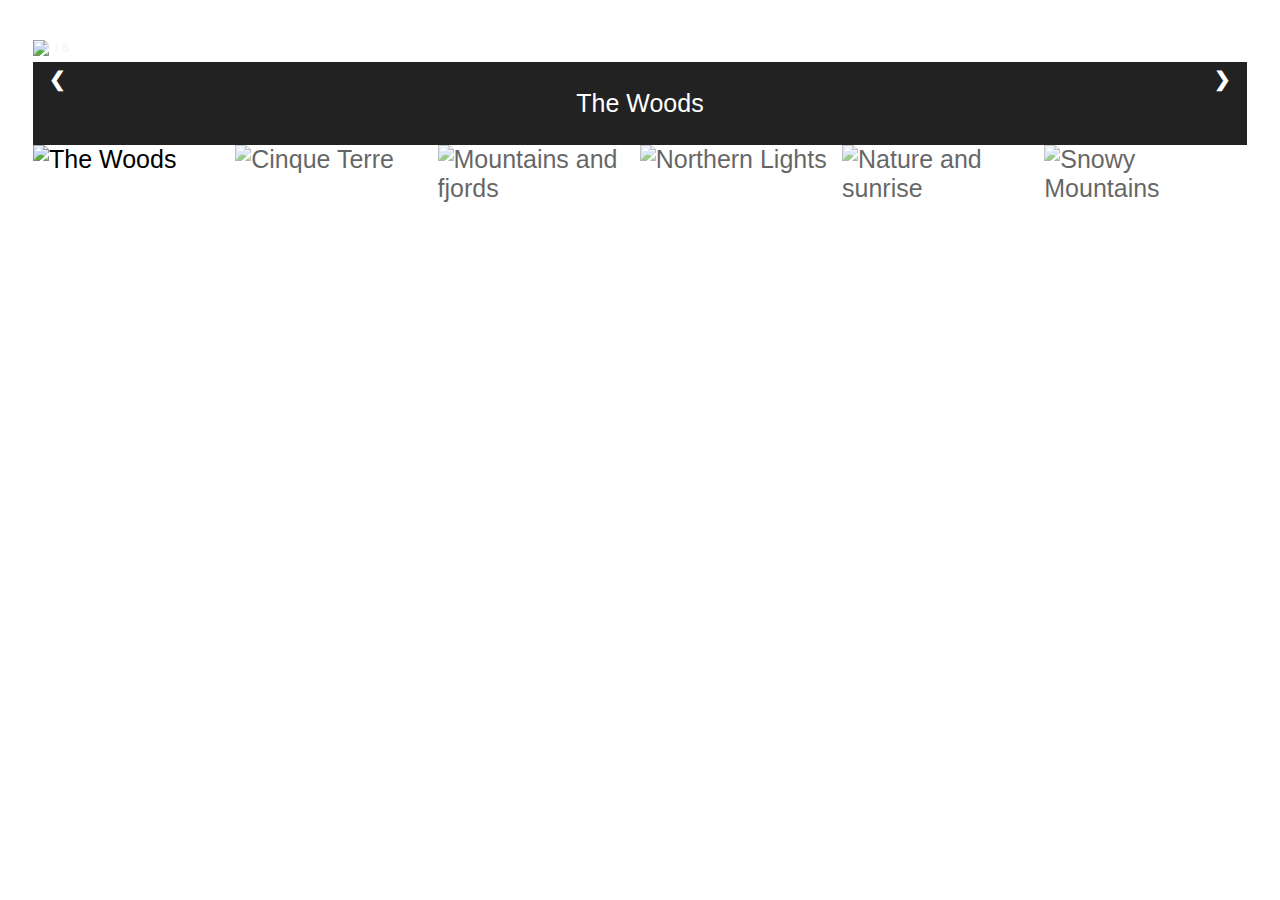
==== main.html @ 2e003981 "it8?" ====
<!DOCTYPE html>
<html >
<head>
	<title>Home Page!</title>
	<link rel="icon" href="img/avatar.png">
	<link rel="stylesheet" type="text/css" href="main.css">
</head>
<body id="dark">

<!-- Container for the image gallery -->
<div class="container">

  <!-- Full-width images with number text -->
  <div class="mySlides">
    <div class="numbertext">1 / 6</div>
      <img src="cm.png" style="width:100%">
  </div>

  <div class="mySlides">
    <div class="numbertext">2 / 6</div>
      <img src="cm.png" style="width:100%">
  </div>

  <div class="mySlides">
    <div class="numbertext">3 / 6</div>
      <img src="cm.png" style="width:100%">
  </div>

  <div class="mySlides">
    <div class="numbertext">4 / 6</div>
      <img src="cm.png" style="width:100%">
  </div>

  <div class="mySlides">
    <div class="numbertext">5 / 6</div>
      <img src="cm.png" style="width:100%">
  </div>

  <div class="mySlides">
    <div class="numbertext">6 / 6</div>
      <img src="cm.png" style="width:100%">
  </div>

  <!-- Next and previous buttons -->
  <a class="prev" onclick="plusSlides(-1)">&#10094;</a>
  <a class="next" onclick="plusSlides(1)">&#10095;</a>

  <!-- Image text -->
  <div class="caption-container">
    <p id="caption"></p>
  </div>

  <!-- Thumbnail images -->
  <div class="row">
    <div class="column">
      <img class="demo cursor" src="cm.png" style="width:100%" onclick="currentSlide(1)" alt="The Woods">
    </div>
    <div class="column">
      <img class="demo cursor" src="cm.png" style="width:100%" onclick="currentSlide(2)" alt="Cinque Terre">
    </div>
    <div class="column">
      <img class="demo cursor" src="cm.png" style="width:100%" onclick="currentSlide(3)" alt="Mountains and fjords">
    </div>
    <div class="column">
      <img class="demo cursor" src="cm.png" style="width:100%" onclick="currentSlide(4)" alt="Northern Lights">
    </div>
    <div class="column">
      <img class="demo cursor" src="cm.png" style="width:100%" onclick="currentSlide(5)" alt="Nature and sunrise">
    </div>
    <div class="column">
      <img class="demo cursor" src="cm.png" style="width:100%" onclick="currentSlide(6)" alt="Snowy Mountains">
    </div>
  </div>
</div>
<script src="script.js" type="text/javascript"></script>


<!-- 	<div class="bg-image img1"><img width="100%" height="100%" src="img/logo.png"></div>
<div class="bg-image img2"><img width="100%" height="100%" src="img/gator.PNG"></div>
<div class="bg-image img3"><img width="100%" height="100%"  src="img/sky.PNG"></div>
<div class="bg-image img4"><img width="100%" height="100%"  src="img/tramp.PNG"></div>
<div class="bg-image img5"><img width="100%" height="100%"  src="img/castle.PNG"></div>
<div class="bg-image img6"><img width="100%" height="100%"  src="img/another.PNG"></div>

<div class="bg-text"><a class="header" href="index.html">The Fake Artist </a>
	<p class="info">click above to be taken to the home page</p>
</div> -->
</body>
</html>
---- main.css ----
html {
  height: 100%;
  margin: 0;
  font-family: Arial, Helvetica, sans-serif;
   box-sizing: border-box;
}
body {
  padding: 25px;
  background-color: white;
  color: black;
  font-size: 25px;
}
* {
  box-sizing: border-box;
}

/* Position the image container (needed to position the left and right arrows) */
.container {
  position: relative;
}

/* Hide the images by default */
.mySlides {
  display: none;
}

/* Add a pointer when hovering over the thumbnail images */
.cursor {
  cursor: pointer;
}

/* Next & previous buttons */
.prev,
.next {
  cursor: pointer;
  position: absolute;
  top: 40%;
  width: auto;
  padding: 16px;
  margin-top: -50px;
  color: white;
  font-weight: bold;
  font-size: 20px;
  border-radius: 0 3px 3px 0;
  user-select: none;
  -webkit-user-select: none;
}

/* Position the "next button" to the right */
.next {
  right: 0;
  border-radius: 3px 0 0 3px;
}

/* On hover, add a black background color with a little bit see-through */
.prev:hover,
.next:hover {
  background-color: rgba(0, 0, 0, 0.8);
}

/* Number text (1/3 etc) */
.numbertext {
  color: #f2f2f2;
  font-size: 12px;
  padding: 8px 12px;
  position: absolute;
  top: 0;
}

/* Container for image text */
.caption-container {
  text-align: center;
  background-color: #222;
  padding: 2px 16px;
  color: white;
}

.row:after {
  content: "";
  display: table;
  clear: both;
}

/* Six columns side by side */
.column {
  float: left;
  width: 16.66%;
}

/* Add a transparency effect for thumnbail images */
.demo {
  opacity: 0.6;
}

.active,
.demo:hover {
  opacity: 1;
}
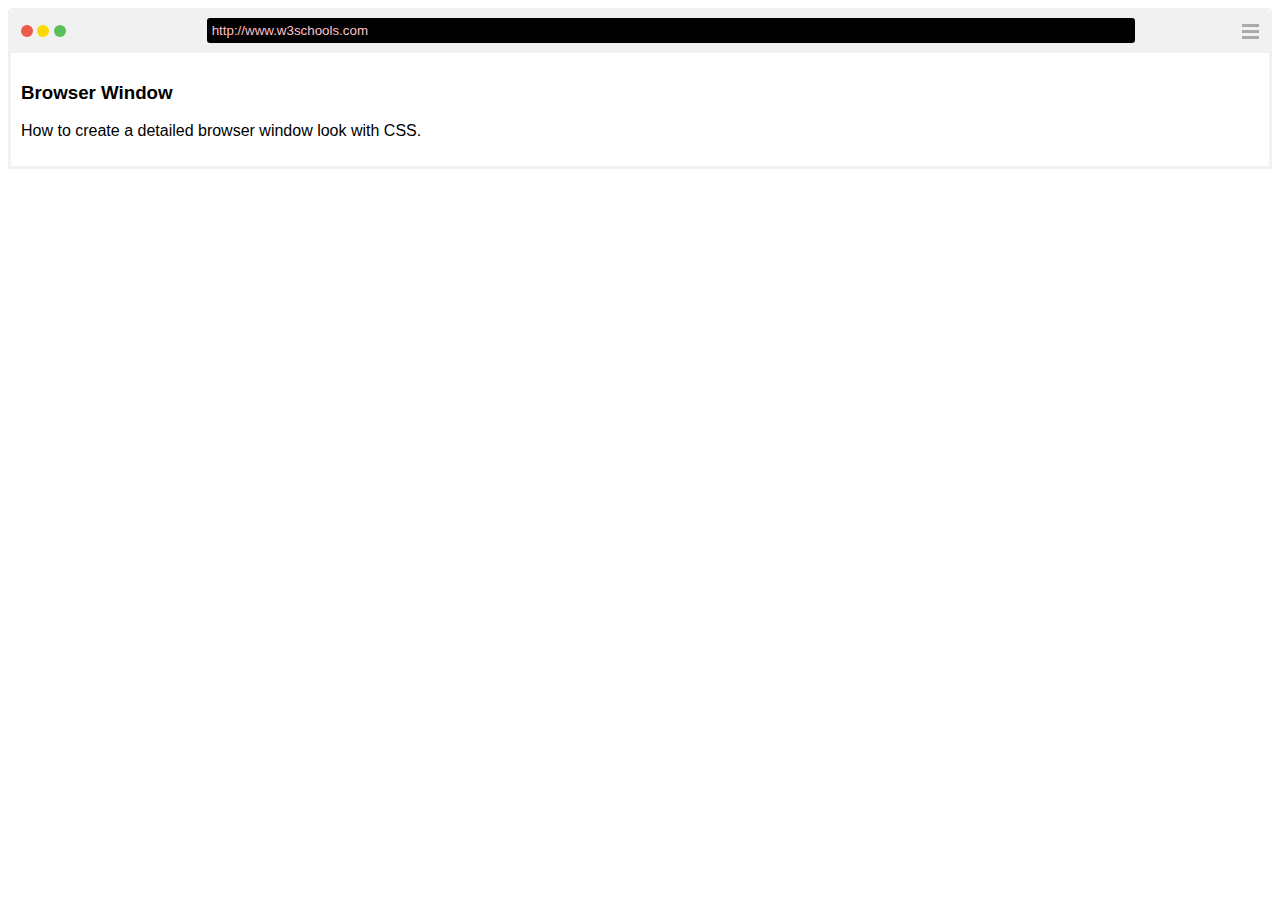
==== commit 139aacb4: "a revison" ====
--- a/main.html
+++ b/main.html
@@ -5,85 +5,30 @@
 	<link rel="icon" href="img/avatar.png">
 	<link rel="stylesheet" type="text/css" href="main.css">
 </head>
-<body id="dark">
-
-<!-- Container for the image gallery -->
 <div class="container">
-
-  <!-- Full-width images with number text -->
-  <div class="mySlides">
-    <div class="numbertext">1 / 6</div>
-      <img src="cm.png" style="width:100%">
+  <div class="row">
+    <div class="column left">
+      <span class="dot" style="background:#ED594A;"></span>
+      <span class="dot" style="background:#FDD800;"></span>
+      <span class="dot" style="background:#5AC05A;"></span>
+    </div>
+    <div class="column middle">
+      <input type="text" value="http://www.w3schools.com">
+    </div>
+    <div class="column right">
+      <div style="float:right">
+        <span class="bar"></span>
+        <span class="bar"></span>
+        <span class="bar"></span>
+      </div>
+    </div>
   </div>
 
-  <div class="mySlides">
-    <div class="numbertext">2 / 6</div>
-      <img src="cm.png" style="width:100%">
-  </div>
-
-  <div class="mySlides">
-    <div class="numbertext">3 / 6</div>
-      <img src="cm.png" style="width:100%">
-  </div>
-
-  <div class="mySlides">
-    <div class="numbertext">4 / 6</div>
-      <img src="cm.png" style="width:100%">
-  </div>
-
-  <div class="mySlides">
-    <div class="numbertext">5 / 6</div>
-      <img src="cm.png" style="width:100%">
-  </div>
-
-  <div class="mySlides">
-    <div class="numbertext">6 / 6</div>
-      <img src="cm.png" style="width:100%">
-  </div>
-
-  <!-- Next and previous buttons -->
-  <a class="prev" onclick="plusSlides(-1)">&#10094;</a>
-  <a class="next" onclick="plusSlides(1)">&#10095;</a>
-
-  <!-- Image text -->
-  <div class="caption-container">
-    <p id="caption"></p>
-  </div>
-
-  <!-- Thumbnail images -->
-  <div class="row">
-    <div class="column">
-      <img class="demo cursor" src="cm.png" style="width:100%" onclick="currentSlide(1)" alt="The Woods">
-    </div>
-    <div class="column">
-      <img class="demo cursor" src="cm.png" style="width:100%" onclick="currentSlide(2)" alt="Cinque Terre">
-    </div>
-    <div class="column">
-      <img class="demo cursor" src="cm.png" style="width:100%" onclick="currentSlide(3)" alt="Mountains and fjords">
-    </div>
-    <div class="column">
-      <img class="demo cursor" src="cm.png" style="width:100%" onclick="currentSlide(4)" alt="Northern Lights">
-    </div>
-    <div class="column">
-      <img class="demo cursor" src="cm.png" style="width:100%" onclick="currentSlide(5)" alt="Nature and sunrise">
-    </div>
-    <div class="column">
-      <img class="demo cursor" src="cm.png" style="width:100%" onclick="currentSlide(6)" alt="Snowy Mountains">
-    </div>
+  <div class="content">
+    <h3>Browser Window</h3>
+    <p>How to create a detailed browser window look with CSS.</p>
   </div>
 </div>
-<script src="script.js" type="text/javascript"></script>
 
-
-<!-- 	<div class="bg-image img1"><img width="100%" height="100%" src="img/logo.png"></div>
-<div class="bg-image img2"><img width="100%" height="100%" src="img/gator.PNG"></div>
-<div class="bg-image img3"><img width="100%" height="100%"  src="img/sky.PNG"></div>
-<div class="bg-image img4"><img width="100%" height="100%"  src="img/tramp.PNG"></div>
-<div class="bg-image img5"><img width="100%" height="100%"  src="img/castle.PNG"></div>
-<div class="bg-image img6"><img width="100%" height="100%"  src="img/another.PNG"></div>
-
-<div class="bg-text"><a class="header" href="index.html">The Fake Artist </a>
-	<p class="info">click above to be taken to the home page</p>
-</div> -->
 </body>
 </html>--- a/main.css
+++ b/main.css
@@ -1,98 +1,82 @@
-html {
-  height: 100%;
-  margin: 0;
-  font-family: Arial, Helvetica, sans-serif;
-   box-sizing: border-box;
+body {
+  font-family: Arial
 }
-body {
-  padding: 25px;
-  background-color: white;
-  color: black;
-  font-size: 25px;
-}
+
 * {
   box-sizing: border-box;
 }
 
-/* Position the image container (needed to position the left and right arrows) */
+/* The browser window */
 .container {
-  position: relative;
+  border: 3px solid #f1f1f1;
+  border-top-left-radius: 4px;
+  border-top-right-radius: 4px;
 }
 
-/* Hide the images by default */
-.mySlides {
-  display: none;
+/* Container for columns and the top "toolbar" */
+.row {
+  padding: 10px;
+  background: #f1f1f1;
+  border-top-left-radius: 4px;
+  border-top-right-radius: 4px;
 }
 
-/* Add a pointer when hovering over the thumbnail images */
-.cursor {
-  cursor: pointer;
+/* Create three unequal columns that floats next to each other */
+.column {
+  float: left;
 }
 
-/* Next & previous buttons */
-.prev,
-.next {
-  cursor: pointer;
-  position: absolute;
-  top: 40%;
-  width: auto;
-  padding: 16px;
-  margin-top: -50px;
-  color: white;
-  font-weight: bold;
-  font-size: 20px;
-  border-radius: 0 3px 3px 0;
-  user-select: none;
-  -webkit-user-select: none;
+.left {
+  width: 15%;
 }
 
-/* Position the "next button" to the right */
-.next {
-  right: 0;
-  border-radius: 3px 0 0 3px;
+.right {
+  width: 10%;
 }
 
-/* On hover, add a black background color with a little bit see-through */
-.prev:hover,
-.next:hover {
-  background-color: rgba(0, 0, 0, 0.8);
+.middle {
+  width: 75%;
 }
 
-/* Number text (1/3 etc) */
-.numbertext {
-  color: #f2f2f2;
-  font-size: 12px;
-  padding: 8px 12px;
-  position: absolute;
-  top: 0;
-}
-
-/* Container for image text */
-.caption-container {
-  text-align: center;
-  background-color: #222;
-  padding: 2px 16px;
-  color: white;
-}
-
+/* Clear floats after the columns */
 .row:after {
   content: "";
   display: table;
   clear: both;
 }
 
-/* Six columns side by side */
-.column {
-  float: left;
-  width: 16.66%;
+/* Three dots */
+.dot {
+  margin-top: 4px;
+  height: 12px;
+  width: 12px;
+  background-color: #000000;
+  border-radius: 50%;
+  display: inline-block;
 }
 
-/* Add a transparency effect for thumnbail images */
-.demo {
-  opacity: 0.6;
+/* Style the input field */
+input[type=text] {
+  width: 100%;
+  border-radius: 3px;
+  border: none;
+  background-color: black;
+  margin-top: -8px;
+  height: 25px;
+  color: pink;
+  padding: 5px;
 }
 
-.active,
-.demo:hover {
-  opacity: 1;
+/* Three bars (hamburger menu) */
+.bar {
+  width: 17px;
+  height: 3px;
+  background-color: #aaa;
+  margin: 3px 0;
+  display: block;
+}
+
+/* Page content */
+.content {
+  padding: 10px;
 }